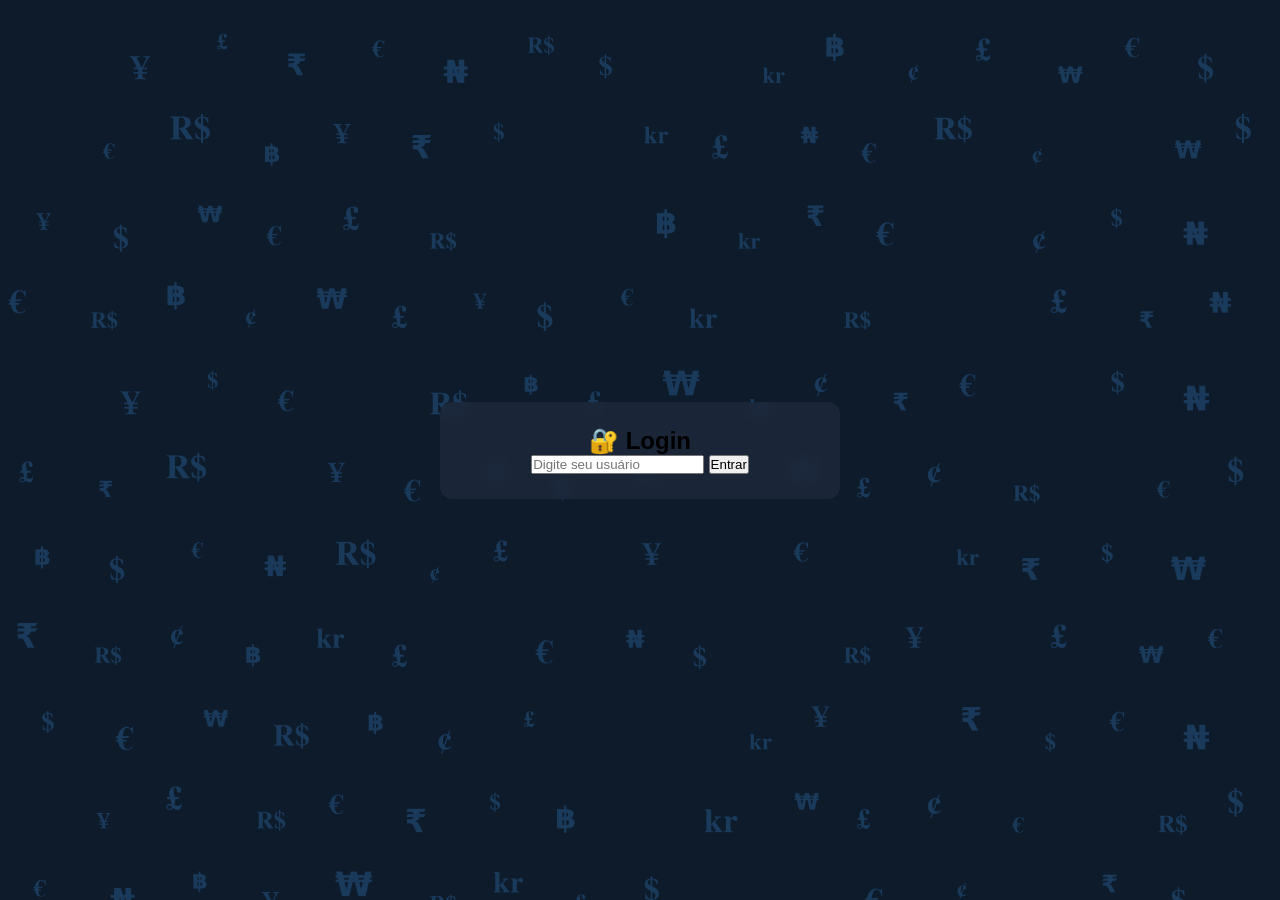
==== docs/index.html @ ab10a0b5 "chore: move frontend to docs for github pages" ====
<!DOCTYPE html>
<html lang="pt-BR">
<head>
  <meta charset="UTF-8">
  <title>DevBank</title>

  <meta name="viewport" content="width=device-width, initial-scale=1.0">

  <link href="https://fonts.googleapis.com/css2?family=Orbitron:wght@600&display=swap" rel="stylesheet">

  <link rel="stylesheet" href="style.css">
</head>

<body>

  <!-- LOGIN -->
  <div class="container" id="loginBox">
    <h2>🔐 Login</h2>
    <input id="usuario" placeholder="Digite seu usuário" />
    <button onclick="login()">Entrar</button>
  </div>

  <!-- APP -->
  <div class="container" id="app" style="display:none;">

    <h1>🏦 DevBank</h1>

    <p>
      Saldo: <span id="valorSaldo">R$ 0</span>
    </p>

    <div class="buttons">
      <button id="depositar">Depositar</button>
      <button id="sacar">Sacar</button>
      <button id="extratoBtn">Extrato</button>
      <button id="transferirBtn">Transferir</button>
      <button id="sair">Sair</button>
    </div>

    <h3>📄 Extrato</h3>
    <ul id="listaExtrato"></ul>

  </div>

  <script src="script.js"></script>
</body>
</html>
---- docs/style.css ----
* {
  margin: 0;
  padding: 0;
  box-sizing: border-box;
}

body {
  font-family: Arial, sans-serif;
  background: url("wallpaper.png") no-repeat center center fixed;
  background-size: cover;

  display: flex;
  justify-content: center;
  align-items: center;
  min-height: 100vh;
}

.overlay {
  position: fixed;
  top: 0;
  left: 0;
  width: 100%;
  height: 100%;
  background-color: rgba(0,0,0,0.6);
  z-index: 0;
}

.container {
  position: relative;
  z-index: 1;

  background-color: rgba(30, 41, 59, 0.85);
  padding: 25px;
  border-radius: 12px;
  width: 90%;
  max-width: 400px;
  text-align: center;
  backdrop-filter: blur(6px);
}


h1 {
  color: white;
  margin-bottom: 20px;
}


#saldo {
  font-size: 28px;
  margin-bottom: 20px;
  color: #4ade80;
  font-weight: bold;
}

#valorSaldo {
  font-family: 'Orbitron', sans-serif;
  color: #166534;
  font-size: 36px;
}


.btn {
  display: block;
  width: 100%;
  margin: 8px 0;
  padding: 15px;
  border: none;
  border-radius: 6px;
  cursor: pointer;
  font-weight: bold;
  font-size: 16px;
  text-transform: uppercase;
  box-shadow: 0 4px #000;
}

#depositar {
  background-color: #4ade80;
  color: #022c22;
}

#sacar {
  background-color: #facc15;
  color: #422006;
}

#extratoBtn {
  background-color: #3b82f6;
}

#sair {
  background-color: #ef4444;
}

.btn:active {
  transform: translateY(2px);
  box-shadow: 0 2px #000;
}

.btn:hover {
  opacity: 0.9;
}


.hidden {
  display: none;
}

ul {
  list-style: none;
  padding: 0;
}


li {
  background-color: #334155;
  margin: 5px 0;
  padding: 8px;
  border-radius: 5px;
  color: #9ca3af; /* cinza */
}


@media (max-width: 480px) {
  #saldo {
    font-size: 22px;
  }

  #valorSaldo {
    font-size: 28px;
  }

  .btn {
    padding: 12px;
    font-size: 14px;
  }
}
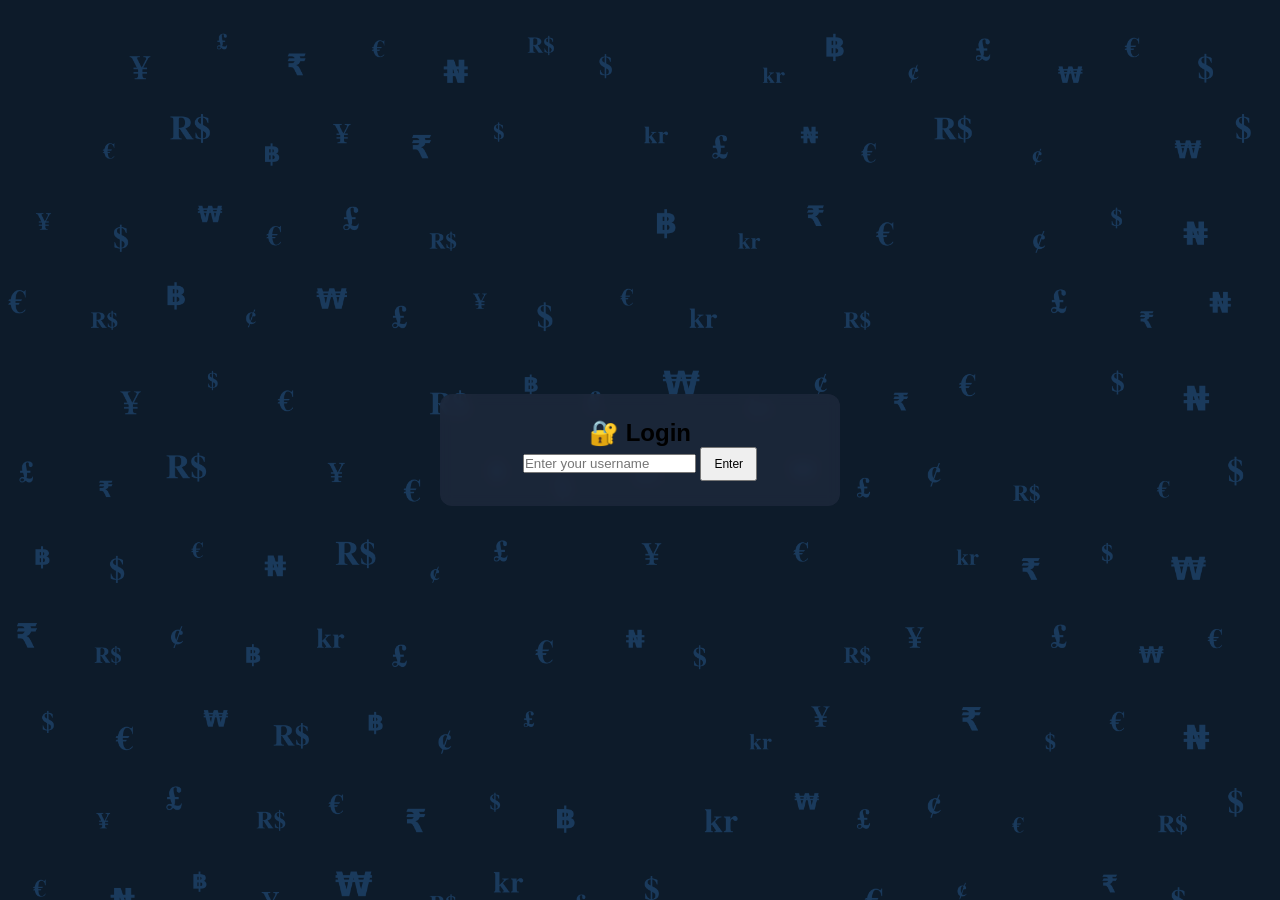
==== commit 65957abf: "Refactor: improve input validation and UX for banking actions" ====
--- a/docs/index.html
+++ b/docs/index.html
@@ -1,13 +1,10 @@
 <!DOCTYPE html>
-<html lang="pt-BR">
+<html lang="en">
 <head>
   <meta charset="UTF-8">
   <title>DevBank</title>
-
   <meta name="viewport" content="width=device-width, initial-scale=1.0">
-
   <link href="https://fonts.googleapis.com/css2?family=Orbitron:wght@600&display=swap" rel="stylesheet">
-
   <link rel="stylesheet" href="style.css">
 </head>
 
@@ -16,28 +13,27 @@
   <!-- LOGIN -->
   <div class="container" id="loginBox">
     <h2>🔐 Login</h2>
-    <input id="usuario" placeholder="Digite seu usuário" />
-    <button onclick="login()">Entrar</button>
+    <input id="usuario" placeholder="Enter your username" />
+    <button id="entrar" style="padding:8px 12px; font-size:12px;">Enter</button>
   </div>
 
   <!-- APP -->
   <div class="container" id="app" style="display:none;">
-
     <h1>🏦 DevBank</h1>
 
-    <p>
-      Saldo: <span id="valorSaldo">R$ 0</span>
+    <p class="label">
+      Balance: <span id="valorSaldo">R$ 0</span>
     </p>
 
     <div class="buttons">
-      <button id="depositar">Depositar</button>
-      <button id="sacar">Sacar</button>
-      <button id="extratoBtn">Extrato</button>
-      <button id="transferirBtn">Transferir</button>
-      <button id="sair">Sair</button>
+      <button id="depositar">Deposit</button>
+      <button id="sacar">Withdraw</button>
+      <button id="extratoBtn">Statement</button>
+      <button id="sair">Logout</button>
+      <button id="transferirBtn">Transfer</button>
     </div>
 
-    <h3>📄 Extrato</h3>
+    <h3 class="label">Statement</h3>
     <ul id="listaExtrato"></ul>
 
   </div>
--- a/docs/style.css
+++ b/docs/style.css
@@ -133,4 +133,14 @@
     padding: 12px;
     font-size: 14px;
   }
+}
+/* buttons slightly bigger */
+button {
+  font-size: 17px;
+  padding: 16px;
+}
+
+/* grey labels */
+.label {
+  color: #cbd5e1;
 }
